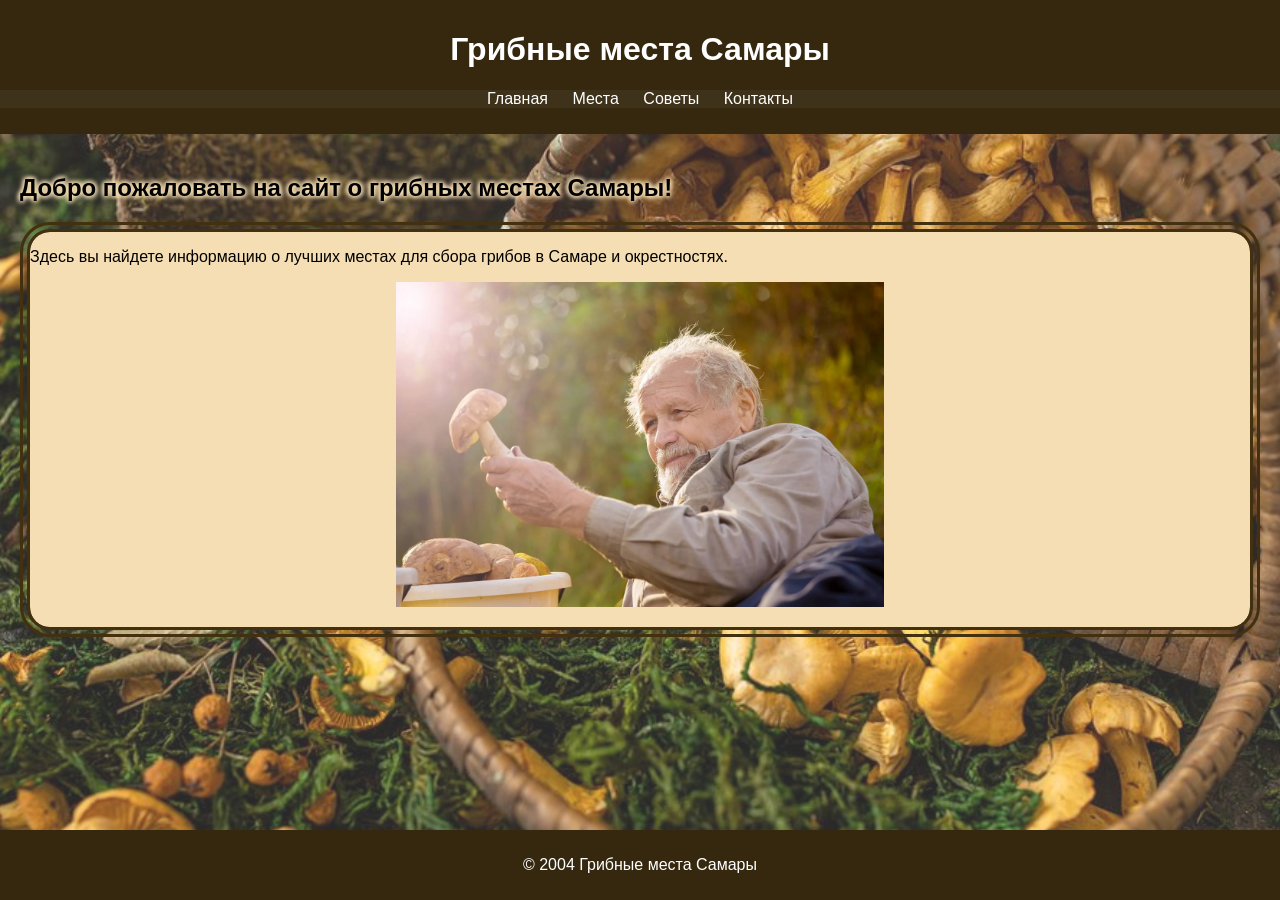
==== lab4/index.html @ 825a6801 "Добавил папку lab4 и скопировал в неё файлы из лабораторной работы 2" ====
<!DOCTYPE html>
<html lang="ru">
<head>
    <meta charset="UTF-8">
    <meta name="viewport" content="width=device-width, initial-scale=1.0">
    <title>Справочник по грибным местам Самары</title>
    <link rel="stylesheet" href="styles.css">
</head>
<body>
    <header>
        <h1>Грибные места Самары</h1>
        <nav>
            <ul>
                <li><a href="index.html">Главная</a></li>
                <li><a href="places.html">Места</a></li>
                <li><a href="tips.html">Советы</a></li>
                <li><a href="contact.html">Контакты</a></li>
            </ul>
        </nav>
    </header>
    <main>
		<h2>Добро пожаловать на сайт о грибных местах Самары!</h2>
		<div class="onbackground">
			<p>Здесь вы найдете информацию о лучших местах для сбора грибов в Самаре и окрестностях.</p>
			<img id="mainpic" src="images/main.webp" alt="Грибы в лесу">
		</div>
    </main>
    <footer>
        <p>&copy; 2004 Грибные места Самары</p>
    </footer>
</body>
</html>
---- lab4/styles.css ----
body {
    font-family: Arial, sans-serif;
    margin: 0;
    padding: 0;
    background-color: #f4f4f42a;
	background-image: url('images/background.jpg');
	background-repeat: no-repeat;
	background-size: cover;
	background-blend-mode: lighten;
	background-attachment: fixed; /* Фиксирует фон */
    min-height: 100vh; /* Убедитесь, что фон занимает всю высоту экрана */
	display: flex; 
	flex-direction: column;
}

header {
    background-color: #35280f;
    color: #fff;
    padding: 10px 0;
    text-align: center;
}

nav ul {
    list-style-type: none;
    padding: 0;
    background-color: #3f321b;
    text-align: center;
}

nav ul li {
    display: inline;
    margin: 0 10px;
}

nav ul li a {
    color: #fff;
    text-decoration: none;
}

main {
    padding: 20px;
    padding-bottom: 80px; /* Добавляем отступ внизу для футера */
	flex: 1;
}

footer {
    background-color: #35280f;
    color: #fff;
    text-align: center;
    padding: 10px 0;
    position: static;
    width: 100%;
    bottom: 0;
}

table {
    width: 100%;
	background-color: wheat;

}

table, th, td {
    border: 1px solid black;
}

th, td {
    padding: 10px;
    text-align: left;
}

th {
    background-color: #42300e;
    color: #fff;
}

th:nth-child(1), td:nth-child(1) {
	text-align: left;
}
th:nth-child(2), td:nth-child(2) {
	text-align: center;
}
th:nth-child(3), td:nth-child(3) {
	text-align: right;
}

.onbackground {
	background-color: wheat;
	background-clip:padding-box;
	border: double #42300e;
	border-radius: 30px;
	border-width: 10px;
}

#mainpic {
	display: block;
	margin: 0 auto;
	padding-bottom: 20px;
	width: 40%;
}

h2 {
	text-shadow:      
				-1px -1px 5px wheat,
                1px -1px 5px wheat,
                -1px 1px 5px wheat,
                1px 1px 5px wheat;
}

a {
	color: #2c210d;
}

/* Стили для списков */
main ul {
    list-style-type: none;
    padding: 0;
}

main ul li {
    background-color: wheat;
    margin: 10px 0;
    padding: 10px;
    border-radius: 4px;
    box-shadow: 0 2px 4px rgba(0, 0, 0, 0.1);
}

main ul li::before {
    content: "•";
    color: #42300e;
    font-weight: bold;
    display: inline-block;
    width: 1em;
    margin-left: -1em;
}
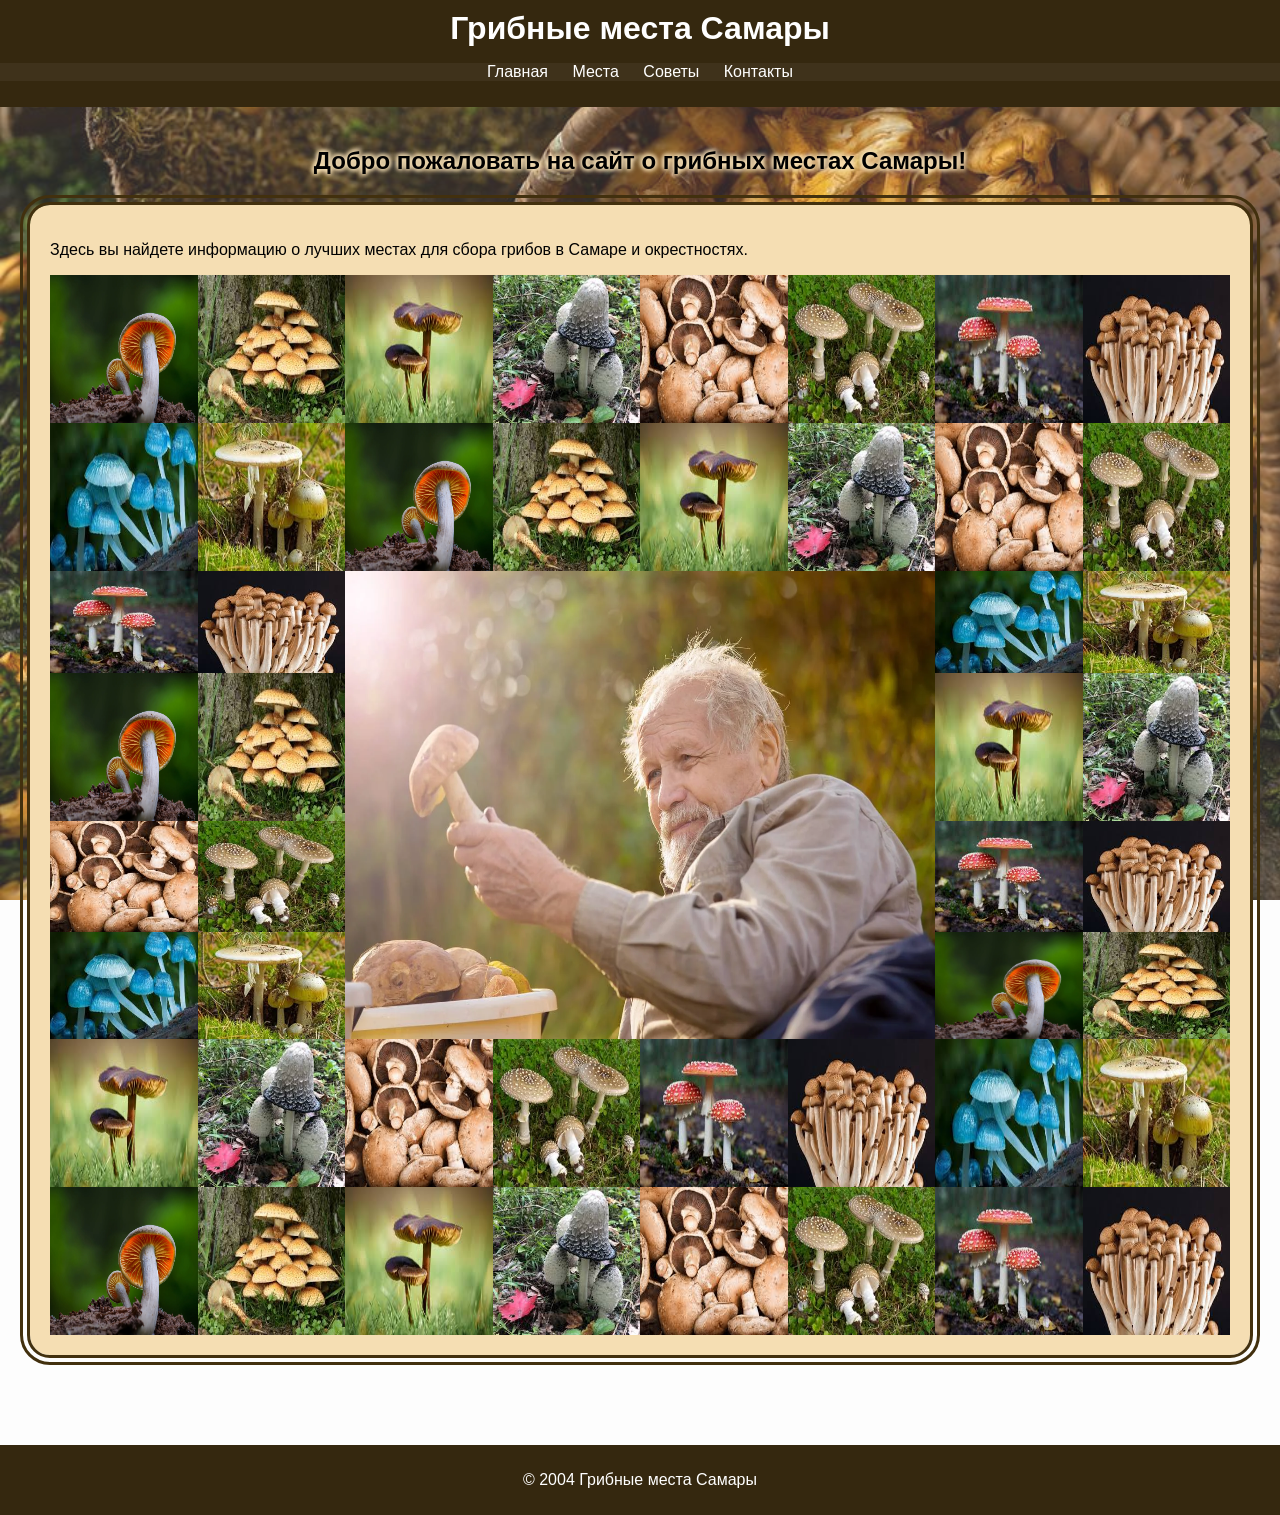
==== commit 5c0dd8c7: "Добавил верстку с применением Grid" ====
--- a/lab4/index.html
+++ b/lab4/index.html
@@ -6,7 +6,7 @@
     <title>Справочник по грибным местам Самары</title>
     <link rel="stylesheet" href="styles.css">
 </head>
-<body>
+<body id="indexpage">
     <header>
         <h1>Грибные места Самары</h1>
         <nav>
@@ -22,7 +22,57 @@
 		<h2>Добро пожаловать на сайт о грибных местах Самары!</h2>
 		<div class="onbackground">
 			<p>Здесь вы найдете информацию о лучших местах для сбора грибов в Самаре и окрестностях.</p>
-			<img id="mainpic" src="images/main.webp" alt="Грибы в лесу">
+			<div class="gallery">
+				<img id="mainpic" src="images/main.webp" alt="Грибы в лесу">
+				<img src="images/m1.webp" alt="Грибы в лесу">
+				<img src="images/m2.jpg" alt="Грибы в лесу">
+				<img src="images/m3.jpg" alt="Грибы в лесу">
+				<img src="images/m4.jpg" alt="Грибы в лесу">
+				<img src="images/m5.jpg" alt="Грибы в лесу">
+				<img src="images/m6.jpg" alt="Грибы в лесу">
+				<img src="images/m7.jpg" alt="Грибы в лесу">
+				<img src="images/m8.jpg" alt="Грибы в лесу">
+				<img src="images/m9.jpg" alt="Грибы в лесу">
+				<img src="images/m10.jpg" alt="Грибы в лесу">
+				<img src="images/m1.webp" alt="Грибы в лесу">
+				<img src="images/m2.jpg" alt="Грибы в лесу">
+				<img src="images/m3.jpg" alt="Грибы в лесу">
+				<img src="images/m4.jpg" alt="Грибы в лесу">
+				<img src="images/m5.jpg" alt="Грибы в лесу">
+				<img src="images/m6.jpg" alt="Грибы в лесу">
+				<img src="images/m7.jpg" alt="Грибы в лесу">
+				<img src="images/m8.jpg" alt="Грибы в лесу">
+				<img src="images/m9.jpg" alt="Грибы в лесу">
+				<img src="images/m10.jpg" alt="Грибы в лесу">
+				<img src="images/m1.webp" alt="Грибы в лесу">
+				<img src="images/m2.jpg" alt="Грибы в лесу">
+				<img src="images/m3.jpg" alt="Грибы в лесу">
+				<img src="images/m4.jpg" alt="Грибы в лесу">
+				<img src="images/m5.jpg" alt="Грибы в лесу">
+				<img src="images/m6.jpg" alt="Грибы в лесу">
+				<img src="images/m7.jpg" alt="Грибы в лесу">
+				<img src="images/m8.jpg" alt="Грибы в лесу">
+				<img src="images/m9.jpg" alt="Грибы в лесу">
+				<img src="images/m10.jpg" alt="Грибы в лесу">
+				<img src="images/m1.webp" alt="Грибы в лесу">
+				<img src="images/m2.jpg" alt="Грибы в лесу">
+				<img src="images/m3.jpg" alt="Грибы в лесу">
+				<img src="images/m4.jpg" alt="Грибы в лесу">
+				<img src="images/m5.jpg" alt="Грибы в лесу">
+				<img src="images/m6.jpg" alt="Грибы в лесу">
+				<img src="images/m7.jpg" alt="Грибы в лесу">
+				<img src="images/m8.jpg" alt="Грибы в лесу">
+				<img src="images/m9.jpg" alt="Грибы в лесу">
+				<img src="images/m10.jpg" alt="Грибы в лесу">
+				<img src="images/m1.webp" alt="Грибы в лесу">
+				<img src="images/m2.jpg" alt="Грибы в лесу">
+				<img src="images/m3.jpg" alt="Грибы в лесу">
+				<img src="images/m4.jpg" alt="Грибы в лесу">
+				<img src="images/m5.jpg" alt="Грибы в лесу">
+				<img src="images/m6.jpg" alt="Грибы в лесу">
+				<img src="images/m7.jpg" alt="Грибы в лесу">
+				<img src="images/m8.jpg" alt="Грибы в лесу">
+			</div>
 		</div>
     </main>
     <footer>
--- a/lab4/styles.css
+++ b/lab4/styles.css
@@ -7,8 +7,8 @@
 	background-repeat: no-repeat;
 	background-size: cover;
 	background-blend-mode: lighten;
-	background-attachment: fixed; /* Фиксирует фон */
-    min-height: 100vh; /* Убедитесь, что фон занимает всю высоту экрана */
+	background-attachment: fixed;
+    min-height: 100vh;
 	display: flex; 
 	flex-direction: column;
 }
@@ -18,6 +18,10 @@
     color: #fff;
     padding: 10px 0;
     text-align: center;
+}
+
+header h1 {
+	margin: 0;
 }
 
 nav ul {
@@ -39,8 +43,11 @@
 
 main {
     padding: 20px;
-    padding-bottom: 80px; /* Добавляем отступ внизу для футера */
+    padding-bottom: 80px;
 	flex: 1;
+	display: flex;
+	flex-direction: column;
+	align-items: center;
 }
 
 footer {
@@ -89,14 +96,17 @@
 	border: double #42300e;
 	border-radius: 30px;
 	border-width: 10px;
-}
-
-#mainpic {
+	padding: 20px;
+	width: 100%;
+	box-sizing: border-box;
+}
+
+/* #mainpic {
 	display: block;
 	margin: 0 auto;
 	padding-bottom: 20px;
 	width: 40%;
-}
+} */
 
 h2 {
 	text-shadow:      
@@ -130,5 +140,61 @@
     font-weight: bold;
     display: inline-block;
     width: 1em;
-    margin-left: -1em;
+    margin-left: 1em;
+}
+
+.tips li {
+	transition: transform 0.2s ease-in-out;
+}
+
+.tips li:hover {
+	transform: scale(1.05);
+}
+
+#indexpage .gallery {
+	display: grid;
+	grid-template-columns: repeat(8, 1fr);
+	grid-template-rows:  repeat(auto-fit, 1fr);
+	row-gap: 0px;
+	column-gap: 0px;
+	align-items: center;
+	justify-items: center;
+}
+
+#indexpage .gallery img {
+	width: 100%;
+	height: 100%;
+}
+
+#indexpage .gallery #mainpic {
+	width: 100%;
+	height: 100%;
+	grid-area: 3 / 3 / 7 / 7;
+}
+
+#indexpage {
+	display: grid;
+	grid-template-columns: auto;
+	grid-template-rows: auto auto auto;
+	align-items: center;
+	justify-items: center;
+}
+
+#indexpage header {
+	grid-row: 1;
+	grid-column: 1;
+	align-self: self-start;
+	width: 100%;
+}
+
+#indexpage main {
+	grid-row: 2;
+	grid-column: 1;
+	align-self: self-start;
+}
+
+#indexpage footer {
+	grid-row: 3;
+	grid-column: 1;
+	align-self: self-end;
 }
